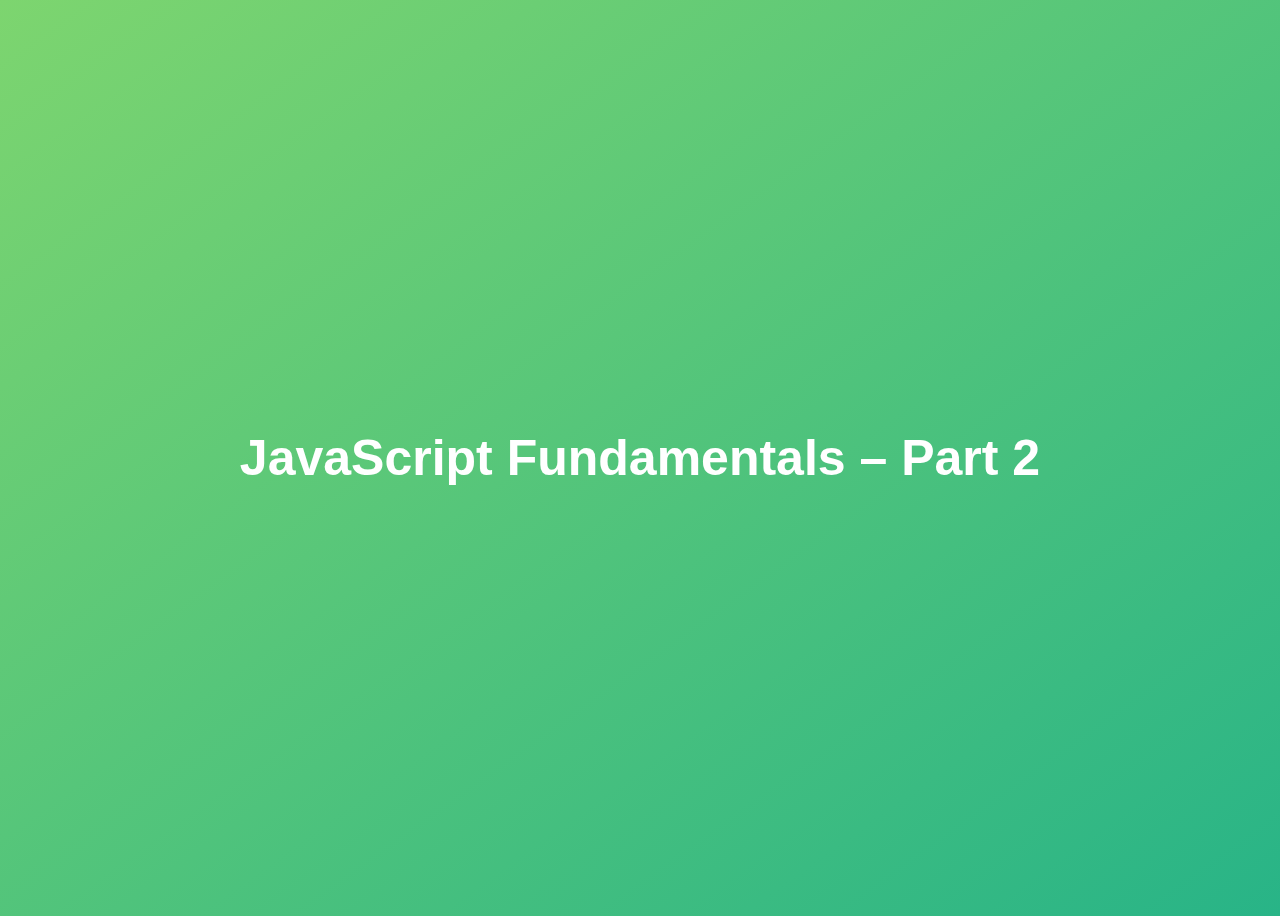
==== 02-Fundamentals-Part 2/index.html @ cf884ca7 "initializaes fundamentals part 2" ====
<!DOCTYPE html>
<html lang="en">
  <head>
    <meta charset="UTF-8" />
    <meta name="viewport" content="width=device-width, initial-scale=1.0" />
    <meta http-equiv="X-UA-Compatible" content="ie=edge" />
    <title>JavaScript Fundamentals – Part 2</title>
    <style>
      body {
        height: 100vh;
        display: flex;
        align-items: center;
        background: linear-gradient(to top left, #28b487, #7dd56f);
      }
      h1 {
        font-family: sans-serif;
        font-size: 50px;
        line-height: 1.3;
        width: 100%;
        padding: 30px;
        text-align: center;
        color: white;
      }
    </style>
  </head>
  <body>
    <h1>JavaScript Fundamentals – Part 2</h1>
    <script src="script.js"></script>
  </body>
</html>
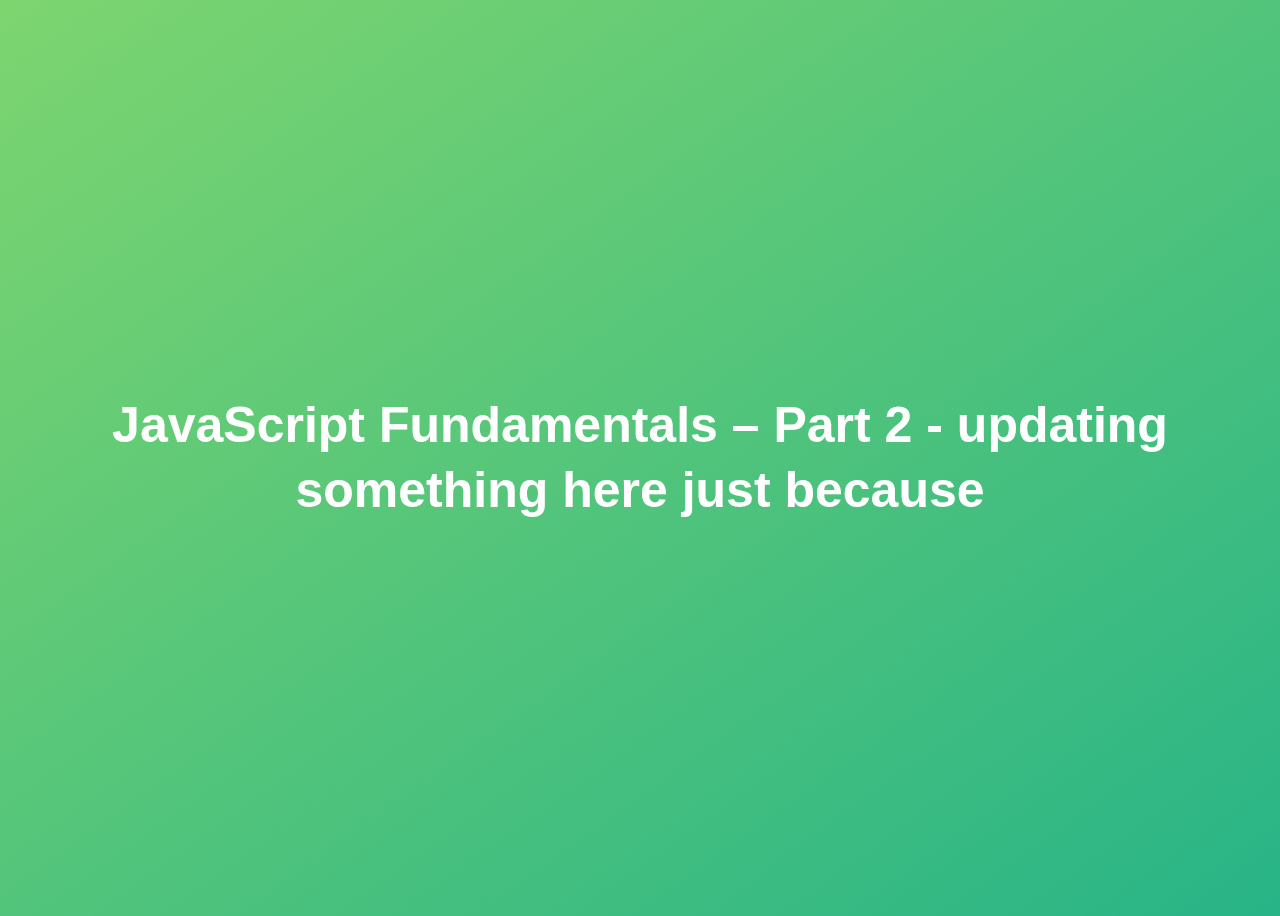
==== commit 29e3dc51: "random change on index;html" ====
--- a/02-Fundamentals-Part 2/index.html
+++ b/02-Fundamentals-Part 2/index.html
@@ -1,30 +1,34 @@
 <!DOCTYPE html>
 <html lang="en">
-  <head>
-    <meta charset="UTF-8" />
-    <meta name="viewport" content="width=device-width, initial-scale=1.0" />
-    <meta http-equiv="X-UA-Compatible" content="ie=edge" />
-    <title>JavaScript Fundamentals – Part 2</title>
-    <style>
-      body {
-        height: 100vh;
-        display: flex;
-        align-items: center;
-        background: linear-gradient(to top left, #28b487, #7dd56f);
-      }
-      h1 {
-        font-family: sans-serif;
-        font-size: 50px;
-        line-height: 1.3;
-        width: 100%;
-        padding: 30px;
-        text-align: center;
-        color: white;
-      }
-    </style>
-  </head>
-  <body>
-    <h1>JavaScript Fundamentals – Part 2</h1>
-    <script src="script.js"></script>
-  </body>
-</html>
+
+<head>
+  <meta charset="UTF-8" />
+  <meta name="viewport" content="width=device-width, initial-scale=1.0" />
+  <meta http-equiv="X-UA-Compatible" content="ie=edge" />
+  <title>JavaScript Fundamentals – Part 2</title>
+  <style>
+    body {
+      height: 100vh;
+      display: flex;
+      align-items: center;
+      background: linear-gradient(to top left, #28b487, #7dd56f);
+    }
+
+    h1 {
+      font-family: sans-serif;
+      font-size: 50px;
+      line-height: 1.3;
+      width: 100%;
+      padding: 30px;
+      text-align: center;
+      color: white;
+    }
+  </style>
+</head>
+
+<body>
+  <h1>JavaScript Fundamentals – Part 2 - updating something here just because</h1>
+  <script src="./script.js"></script>
+</body>
+
+</html>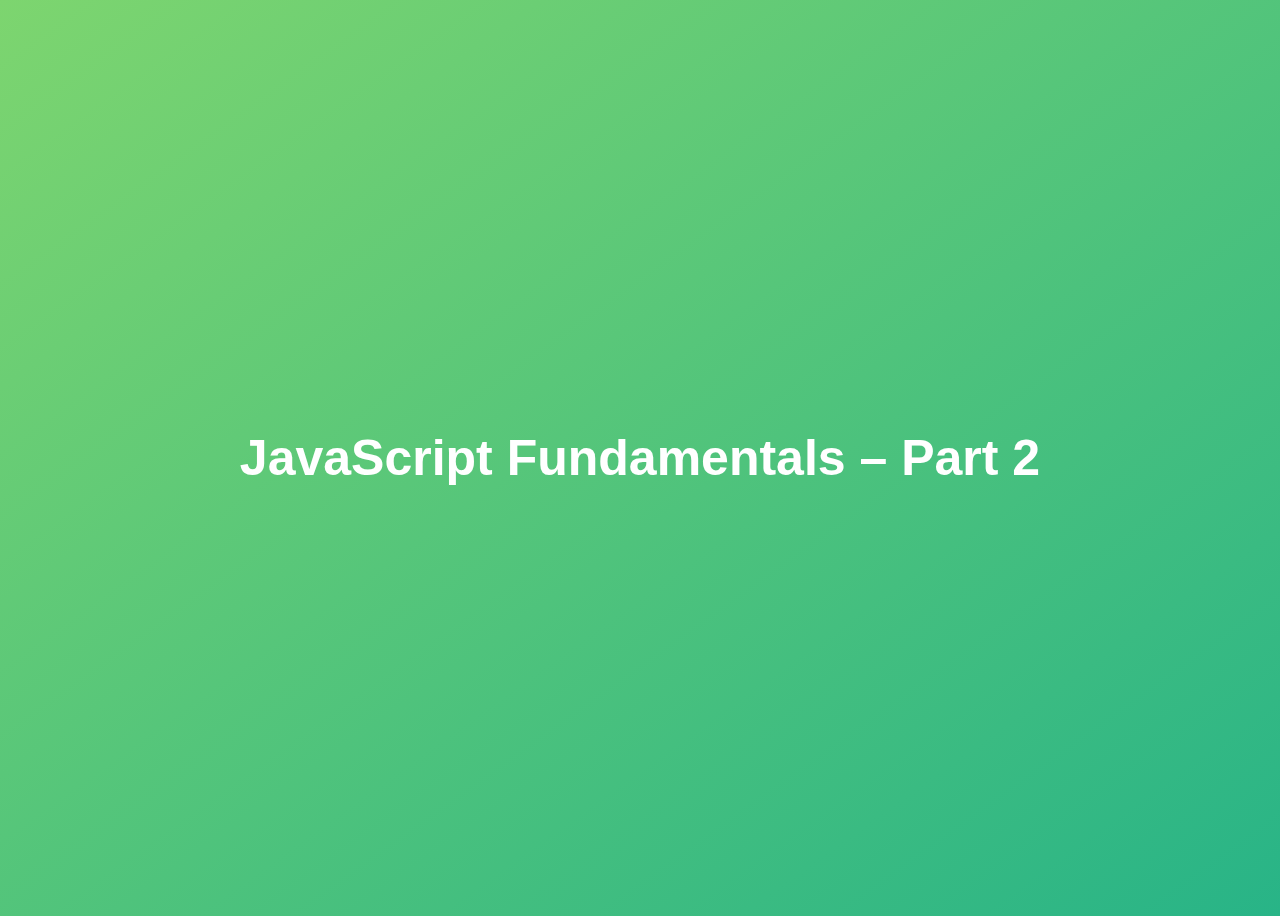
==== commit c0254238: "finishes challenge 3 in part 2" ====
--- a/02-Fundamentals-Part 2/index.html
+++ b/02-Fundamentals-Part 2/index.html
@@ -27,7 +27,7 @@
 </head>
 
 <body>
-  <h1>JavaScript Fundamentals – Part 2 - updating something here just because</h1>
+  <h1>JavaScript Fundamentals – Part 2</h1>
   <script src="./script.js"></script>
 </body>
 
